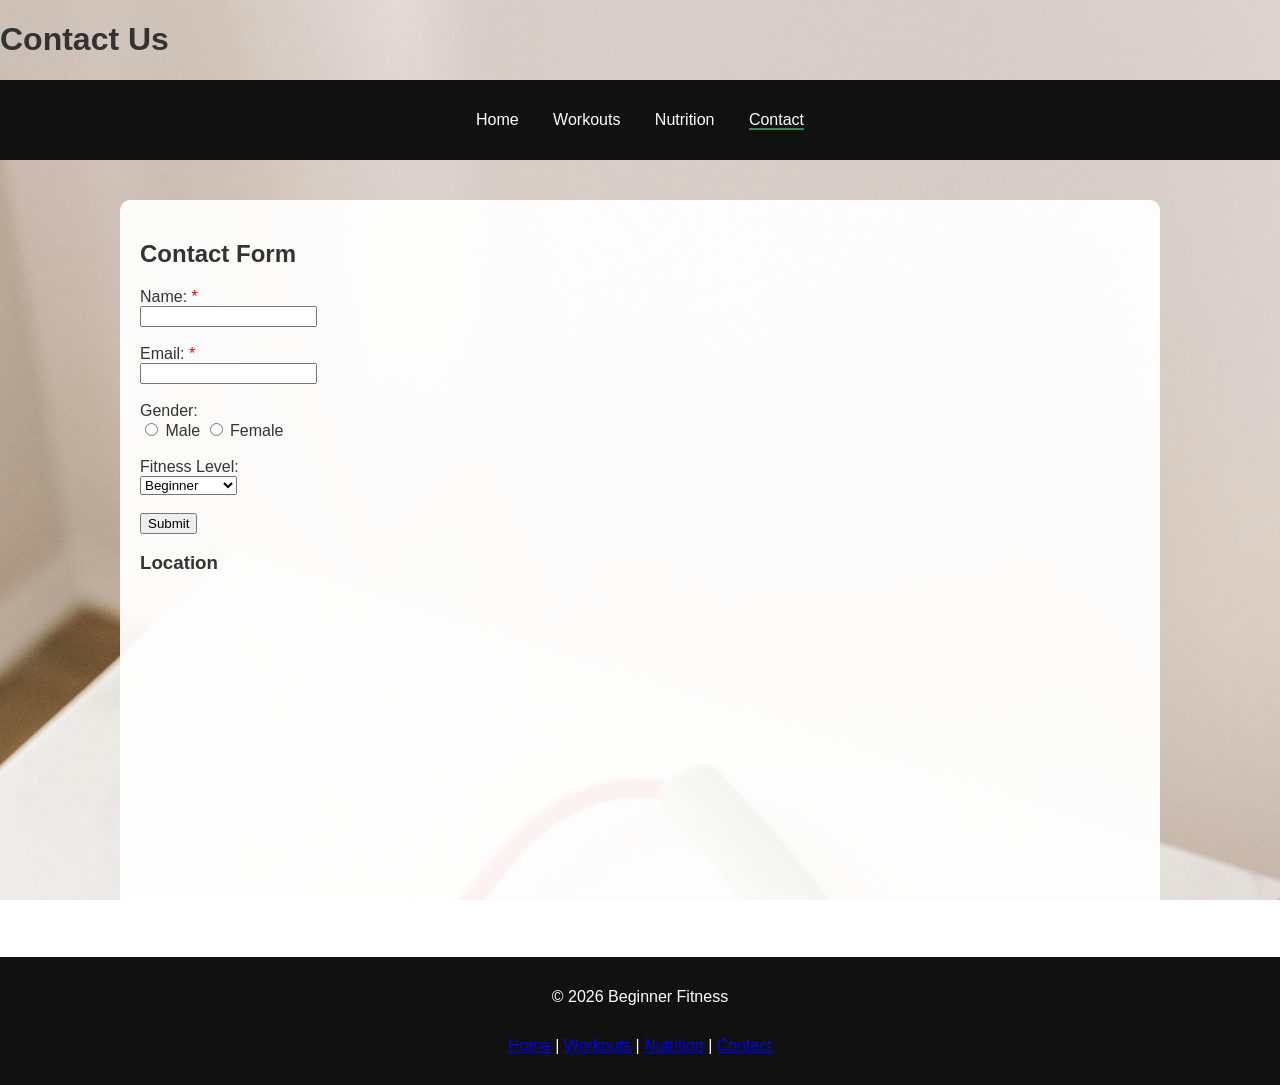
==== contact.html @ 189a4abb "Add files via upload" ====
<!DOCTYPE html>
<html lang="en">
<head>
    <meta charset="UTF-8">
    <meta name="description" content="Contact page with form and location map.">
    <meta name="keywords" content="contact form, beginner fitness contact">
    <title>Beginner Fitness | Contact</title>

    <link rel="stylesheet" href="style.css">
    <link rel="icon" href="favicon.ico">
</head>

<body>

<header>
    <h1>Contact Us</h1>
</header>

<nav>
    <ul>
        <li><a href="index.html">Home</a></li>
        <li><a href="workouts.html">Workouts</a></li>
        <li><a href="nutrition.html">Nutrition</a></li>
        <li><a href="contact.html" class="active">Contact</a></li>
    </ul>
</nav>

<main id="main-content">

    <h2>Contact Form</h2>

    <!-- GET method requirement -->
    <form action="http://foo.com" method="get">

        <label>Name: <span style="color:red">*</span></label><br>
        <input type="text" name="name" required><br><br>

        <label>Email: <span style="color:red">*</span></label><br>
        <input type="email" name="email" required><br><br>

        <label>Gender:</label><br>
        <input type="radio" name="gender" value="Male"> Male
        <input type="radio" name="gender" value="Female"> Female<br><br>

        <label>Fitness Level:</label><br>
        <select name="level">
            <option>Beginner</option>
            <option>Intermediate</option>
            <option>Advanced</option>
        </select><br><br>

        <input type="submit" value="Submit">
    </form>

    <aside>
        <h3>Location</h3>

        <!-- Google Maps Embed -->
        <iframe
            src="https://www.google.com/maps?q=Sligo,Ireland&output=embed"
            width="100%"
            height="300"
            style="border:0;"
            allowfullscreen>
        </iframe>
    </aside>

</main>

<footer>
    <p>&copy; 2026 Beginner Fitness</p>
    <nav>
        <a href="index.html">Home</a> |
        <a href="workouts.html">Workouts</a> |
        <a href="nutrition.html">Nutrition</a> |
        <a href="contact.html">Contact</a>
    </nav>
</footer>

</body>
</html>
---- style.css ----
/* 
External CSS
Learned from YouTube "HTML & CSS Full Course"
Using alignment, repetition, contrast principles
*/

body {
    font-family: Arial, sans-serif; /* required font family */
    margin: 0;
    background-image: url("images/dumbbells.jpg"); /* background image requirement */
    background-size: cover;
    background-attachment: fixed;
    color: #333;
}

/* ID selector example */
#main-content {
    background-color: rgba(255,255,255,0.95);
    padding: 20px;
    margin: 40px auto;
    border-radius: 10px;
    max-width: 1000px;  /* This fixes the stretching issue */
}


/* Navigation */
nav {
    background-color: #111;
    padding: 15px;
}

nav ul {
    list-style-type: square; /* different bullet style */
    text-align: center;
    padding: 0;
}

nav ul li {
    display: inline;
    margin: 0 15px;
}

nav ul li a {
    color: white;
    text-decoration: none;
}

/* Current page indicator */
.active {
    border-bottom: 2px solid #2e8b57;
}

/* Class selector example */
.highlight {
    color: #2e8b57;
    font-weight: bold;
}

/* Floated image */
.float-img {
    float: right;
    margin: 10px;
    width: 250px;
}

/* Newspaper column requirement */
.columns {
    column-count: 2;
    column-gap: 30px;
    text-align: justify;
}


/* Table styling */
table {
    width: 100%;
    border-collapse: collapse;
}

table, th, td {
    border: 1px solid black;
    padding: 8px;
}

/* Footer */
footer {
    background-color: #111;
    color: white;
    text-align: center;
    padding: 15px;
}

/* Responsive */
@media (max-width: 768px) {
    nav ul li {
        display: block;
        margin: 10px 0;
    }
}
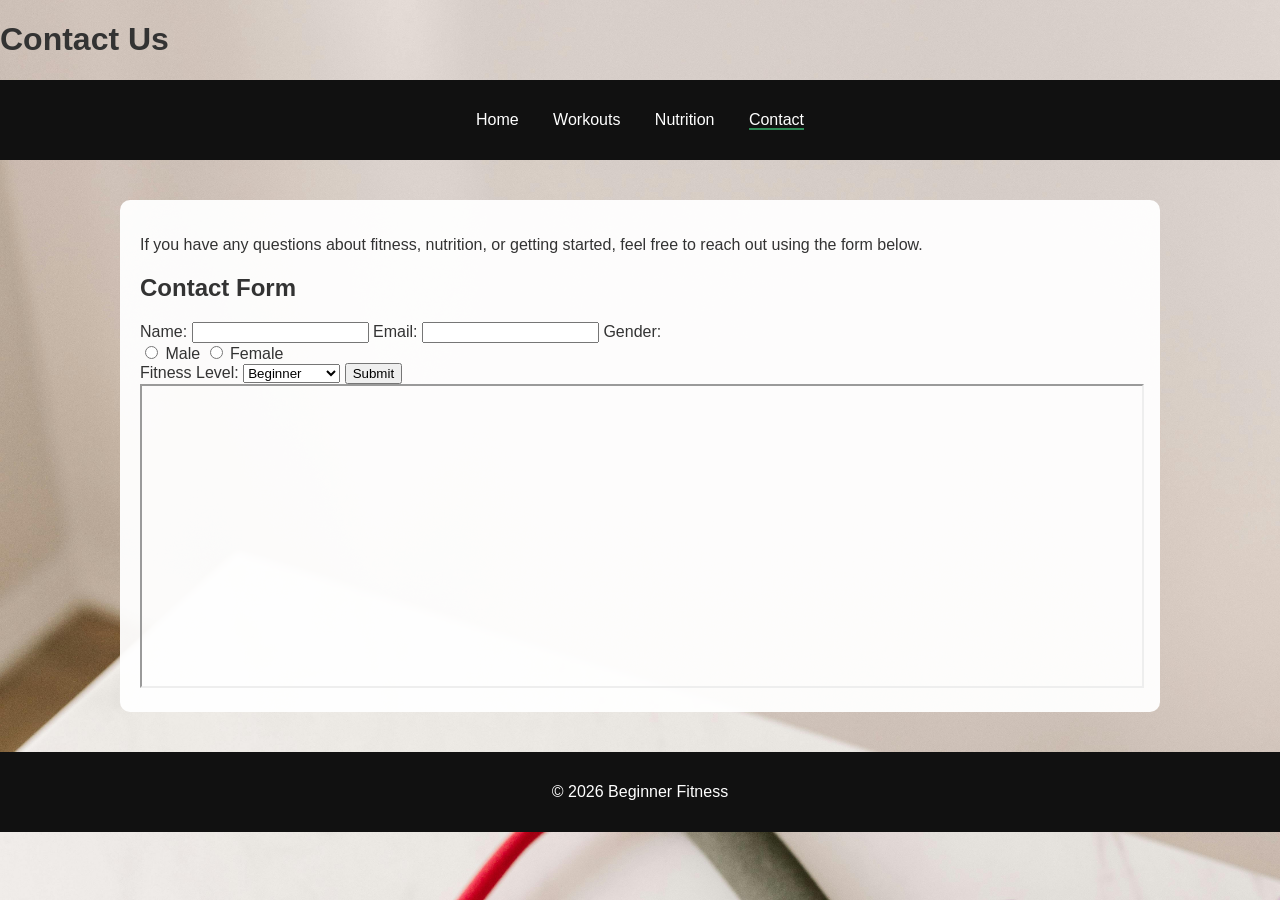
==== commit 05100e5b: "Update contact.html" ====
--- a/contact.html
+++ b/contact.html
@@ -2,12 +2,9 @@
 <html lang="en">
 <head>
     <meta charset="UTF-8">
-    <meta name="description" content="Contact page with form and location map.">
-    <meta name="keywords" content="contact form, beginner fitness contact">
     <title>Beginner Fitness | Contact</title>
 
     <link rel="stylesheet" href="style.css">
-    <link rel="icon" href="favicon.ico">
 </head>
 
 <body>
@@ -26,55 +23,52 @@
 </nav>
 
 <main id="main-content">
-
+<p>
+    If you have any questions about fitness, nutrition, or getting started,
+    feel free to reach out using the form below.
+</p>
     <h2>Contact Form</h2>
 
-    <!-- GET method requirement -->
-    <form action="http://foo.com" method="get">
 
-        <label>Name: <span style="color:red">*</span></label><br>
-        <input type="text" name="name" required><br><br>
+    <!-- FORM -->
+    <form action="#" method="get">
 
-        <label>Email: <span style="color:red">*</span></label><br>
-        <input type="email" name="email" required><br><br>
+    <!-- NAME -->
+    <label for="name">Name:</label>
+    <input type="text" id="name" name="name" required>
 
-        <label>Gender:</label><br>
-        <input type="radio" name="gender" value="Male"> Male
-        <input type="radio" name="gender" value="Female"> Female<br><br>
+    <!-- EMAIL -->
+    <label for="email">Email:</label>
+    <input type="email" id="email" name="email" required>
 
-        <label>Fitness Level:</label><br>
-        <select name="level">
-            <option>Beginner</option>
-            <option>Intermediate</option>
-            <option>Advanced</option>
-        </select><br><br>
+    <!-- GENDER GROUP -->
+    <label>Gender:</label>
+    <div class="radio-group">
+        <label><input type="radio" name="gender" value="male"> Male</label>
+        <label><input type="radio" name="gender" value="female"> Female</label>
+    </div>
 
-        <input type="submit" value="Submit">
-    </form>
+    <!-- FITNESS LEVEL -->
+    <label for="level">Fitness Level:</label>
+    <select id="level" name="level">
+        <option>Beginner</option>
+        <option>Intermediate</option>
+        <option>Advanced</option>
+    </select>
 
-    <aside>
-        <h3>Location</h3>
+    <input type="submit" value="Submit">
+</form>
 
-        <!-- Google Maps Embed -->
-        <iframe
-            src="https://www.google.com/maps?q=Sligo,Ireland&output=embed"
-            width="100%"
-            height="300"
-            style="border:0;"
-            allowfullscreen>
-        </iframe>
-    </aside>
+    <!-- MAP -->
+    <iframe
+        src="https://www.google.com/maps?q=Sligo,Ireland&output=embed"
+        width="100%" height="300">
+    </iframe>
 
 </main>
 
 <footer>
     <p>&copy; 2026 Beginner Fitness</p>
-    <nav>
-        <a href="index.html">Home</a> |
-        <a href="workouts.html">Workouts</a> |
-        <a href="nutrition.html">Nutrition</a> |
-        <a href="contact.html">Contact</a>
-    </nav>
 </footer>
 
 </body>
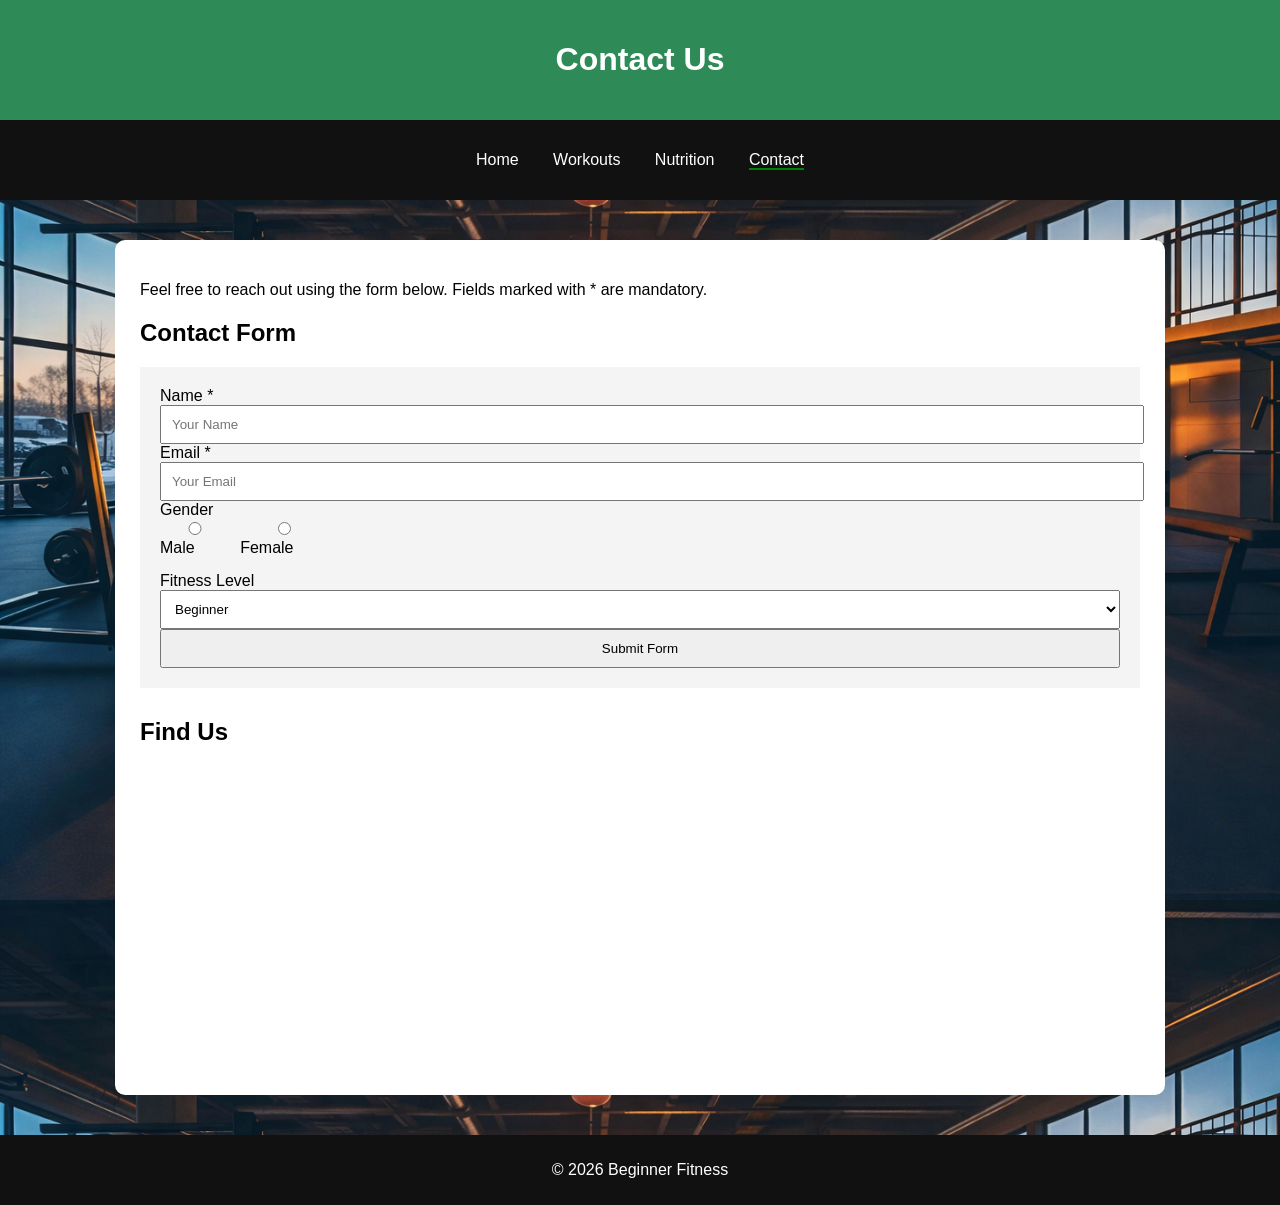
==== commit 47562df5: "contact.html" ====
--- a/contact.html
+++ b/contact.html
@@ -2,11 +2,12 @@
 <html lang="en">
 <head>
     <meta charset="UTF-8">
+    <meta name="description" content="Contact us for fitness advice.">
+    <meta name="keywords" content="contact, fitness support, help">
     <title>Beginner Fitness | Contact</title>
-
     <link rel="stylesheet" href="style.css">
+    <link rel="icon" href="favicon.ico">
 </head>
-
 <body>
 
 <header>
@@ -23,53 +24,43 @@
 </nav>
 
 <main id="main-content">
-<p>
-    If you have any questions about fitness, nutrition, or getting started,
-    feel free to reach out using the form below.
-</p>
+    <p>Feel free to reach out using the form below. Fields marked with <span class="required">*</span> are mandatory.</p>
+    
     <h2>Contact Form</h2>
+    <form action="#" method="post">
+        <label for="name">Name <span class="required">*</span></label>
+        <input type="text" id="name" name="name" required placeholder="Your Name">
 
+        <label for="email">Email <span class="required">*</span></label>
+        <input type="email" id="email" name="email" required placeholder="Your Email">
 
-    <!-- FORM -->
-    <form action="#" method="get">
+        <label>Gender</label>
+        <div class="radio-group">
+            <label><input type="radio" name="gender" value="male"> Male</label>
+            <label><input type="radio" name="gender" value="female"> Female</label>
+        </div>
 
-    <!-- NAME -->
-    <label for="name">Name:</label>
-    <input type="text" id="name" name="name" required>
+        <label for="level">Fitness Level</label>
+        <select id="level" name="level">
+            <option value="beginner">Beginner</option>
+            <option value="intermediate">Intermediate</option>
+            <option value="advanced">Advanced</option>
+        </select>
 
-    <!-- EMAIL -->
-    <label for="email">Email:</label>
-    <input type="email" id="email" name="email" required>
+        <input type="submit" value="Submit Form">
+    </form>
 
-    <!-- GENDER GROUP -->
-    <label>Gender:</label>
-    <div class="radio-group">
-        <label><input type="radio" name="gender" value="male"> Male</label>
-        <label><input type="radio" name="gender" value="female"> Female</label>
-    </div>
-
-    <!-- FITNESS LEVEL -->
-    <label for="level">Fitness Level:</label>
-    <select id="level" name="level">
-        <option>Beginner</option>
-        <option>Intermediate</option>
-        <option>Advanced</option>
-    </select>
-
-    <input type="submit" value="Submit">
-</form>
-
-    <!-- MAP -->
-    <iframe
-        src="https://www.google.com/maps?q=Sligo,Ireland&output=embed"
-        width="100%" height="300">
-    </iframe>
-
+    <h2 style="margin-top:30px;">Find Us</h2>
+    <iframe src="https://www.google.com/maps/embed?pb=!1m18!1m12!1m3!1d2482.819243221664!2d-0.1276474!3d51.5073509!2m3!1f0!2f0!3f0!3m2!1i1024!2i768!4f13.1!3m3!1m2!1s0x487604c321697411%3A0xf3c0f9ff93e39b7a!2sTrafalgar%20Square!5e0!3m2!1sen!2suk!4v1700000000000" 
+            width="1000" height="300" style="border:0;" allowfullscreen="" loading="lazy"></iframe>
 </main>
 
 <footer>
-    <p>&copy; 2026 Beginner Fitness</p>
+    <p>&copy; 2026 Beginner Fitness 
 </footer>
 
 </body>
 </html>
+
+</body>
+</html>
--- a/style.css
+++ b/style.css
@@ -1,36 +1,56 @@
-/* 
-External CSS
-Learned from YouTube "HTML & CSS Full Course"
-Using alignment, repetition, contrast principles
-*/
-
-body {
-    font-family: Arial, sans-serif; /* required font family */
-    margin: 0;
-    background-image: url("images/dumbbells.jpg"); /* background image requirement */
-    background-size: cover;
-    background-attachment: fixed;
-    color: #333;
+/* Fix radio buttons layout */
+.radio-group {
+    display: flex;
+    gap: 20px;
+    margin-bottom: 15px;
+}
+/* Make page take full height */
+html, body {
+    height: 100%;
 }
 
-/* ID selector example */
-#main-content {
-    background-color: rgba(255,255,255,0.95);
-    padding: 20px;
-    margin: 40px auto;
-    border-radius: 10px;
-    max-width: 1000px;  /* This fixes the stretching issue */
+/* Flex layout to push footer down */
+body {
+    display: flex;
+    flex-direction: column;
 }
 
+/* Main grows to fill space */
+#main-content {
+    flex: 1;
+}
+/* GLOBAL */
+body {
+    font-family: Arial;
+    margin: 0;
+    background: url("images/dumbbells.jpg");
+    background-size: cover;
+}
 
-/* Navigation */
+/* MAIN BOX */
+#main-content {
+    background: white;
+    padding: 25px;
+    margin: 40px auto;
+    max-width: 1000px;
+    border-radius: 10px;
+}
+
+/* HEADER */
+header {
+    background: #2e8b57;
+    color: white;
+    text-align: center;
+    padding: 20px;
+}
+
+/* NAV */
 nav {
-    background-color: #111;
+    background: #111;
     padding: 15px;
 }
 
 nav ul {
-    list-style-type: square; /* different bullet style */
     text-align: center;
     padding: 0;
 }
@@ -40,38 +60,28 @@
     margin: 0 15px;
 }
 
-nav ul li a {
+nav a {
     color: white;
     text-decoration: none;
 }
 
-/* Current page indicator */
 .active {
-    border-bottom: 2px solid #2e8b57;
+    border-bottom: 2px solid green;
 }
 
-/* Class selector example */
-.highlight {
-    color: #2e8b57;
-    font-weight: bold;
+/* IMAGE */
+.float-img {
+    float: right;
+    width: 250px;
+    margin: 10px;
 }
 
-/* Floated image */
-.float-img {
-    float: right;
-    margin: 10px;
-    width: 250px;
+/* COLUMNS */
+.columns {
+    column-width: 300px;
 }
 
-/* Newspaper column requirement */
-.columns {
-    column-count: 2;
-    column-gap: 30px;
-    text-align: justify;
-}
-
-
-/* Table styling */
+/* TABLE */
 table {
     width: 100%;
     border-collapse: collapse;
@@ -79,21 +89,24 @@
 
 table, th, td {
     border: 1px solid black;
-    padding: 8px;
+    padding: 10px;
 }
 
-/* Footer */
+/* FORM */
+form {
+    background: #f4f4f4;
+    padding: 20px;
+}
+
+input, select {
+    width: 100%;
+    padding: 10px;
+}
+
+/* FOOTER */
 footer {
-    background-color: #111;
+    background: #111;
     color: white;
     text-align: center;
-    padding: 15px;
+    padding: 10px;
 }
-
-/* Responsive */
-@media (max-width: 768px) {
-    nav ul li {
-        display: block;
-        margin: 10px 0;
-    }
-}
